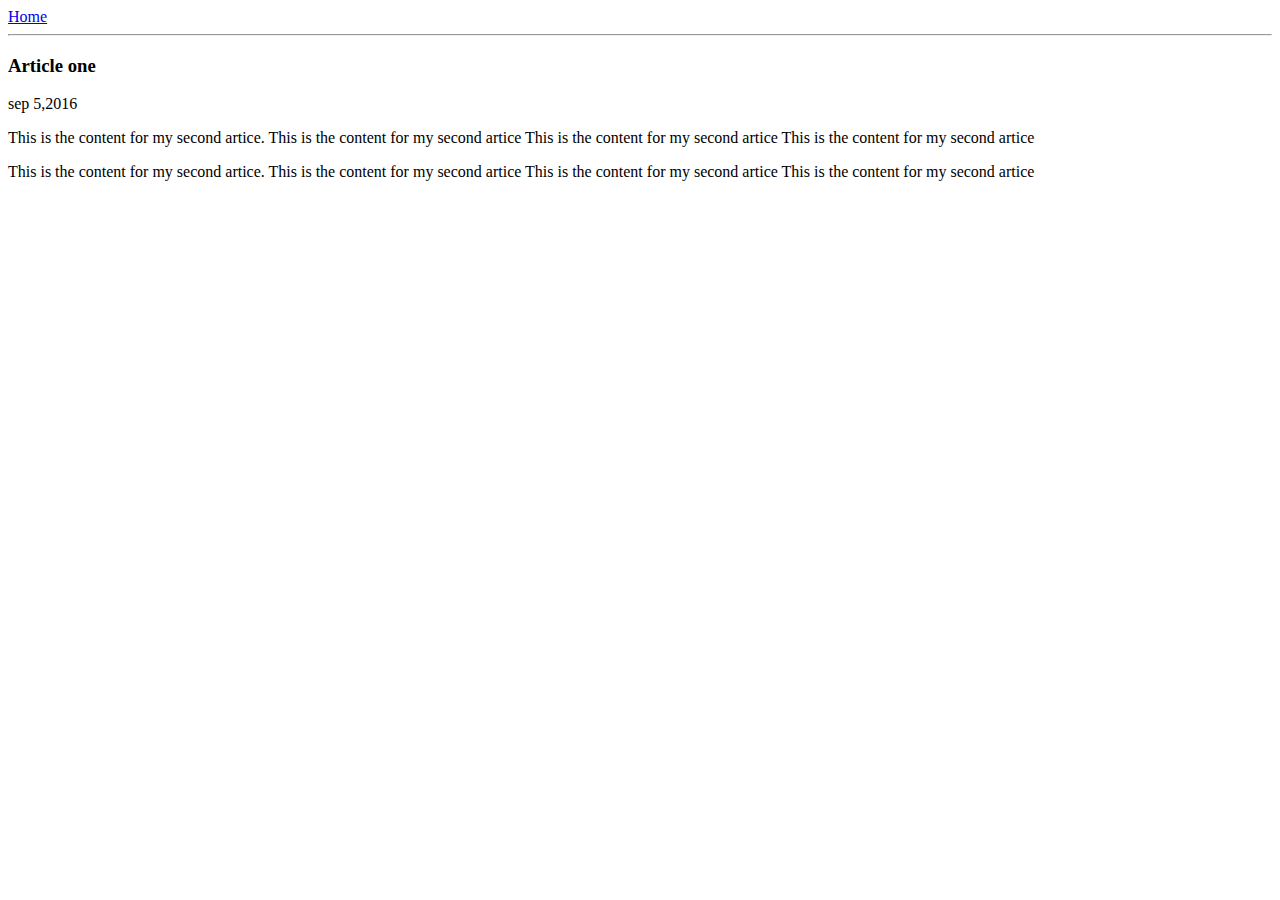
==== article-two.html @ 44c3c6cc "Create article-two.html" ====
<html>
  <head>  
        <title>
                ARTICLE two SUKESH KUMAR K
      </title>
      </head>
  <body>
      <div>
          <a href="/">Home</a> 
      </div>
      <hr/>
      <h3>
          Article one
      </h3>
      <div> 
      sep 5,2016
      </div>
      <div>
          <p>
              This is the content for my second artice.  This is the content for my second artice  This is the content for my second artice  This is the content for my second artice
          </p>
            <p>
              This is the content for my second artice.  This is the content for my second artice  This is the content for my second artice  This is the content for my second artice
          </p>
              
      </div>
      
  </body>
</html>
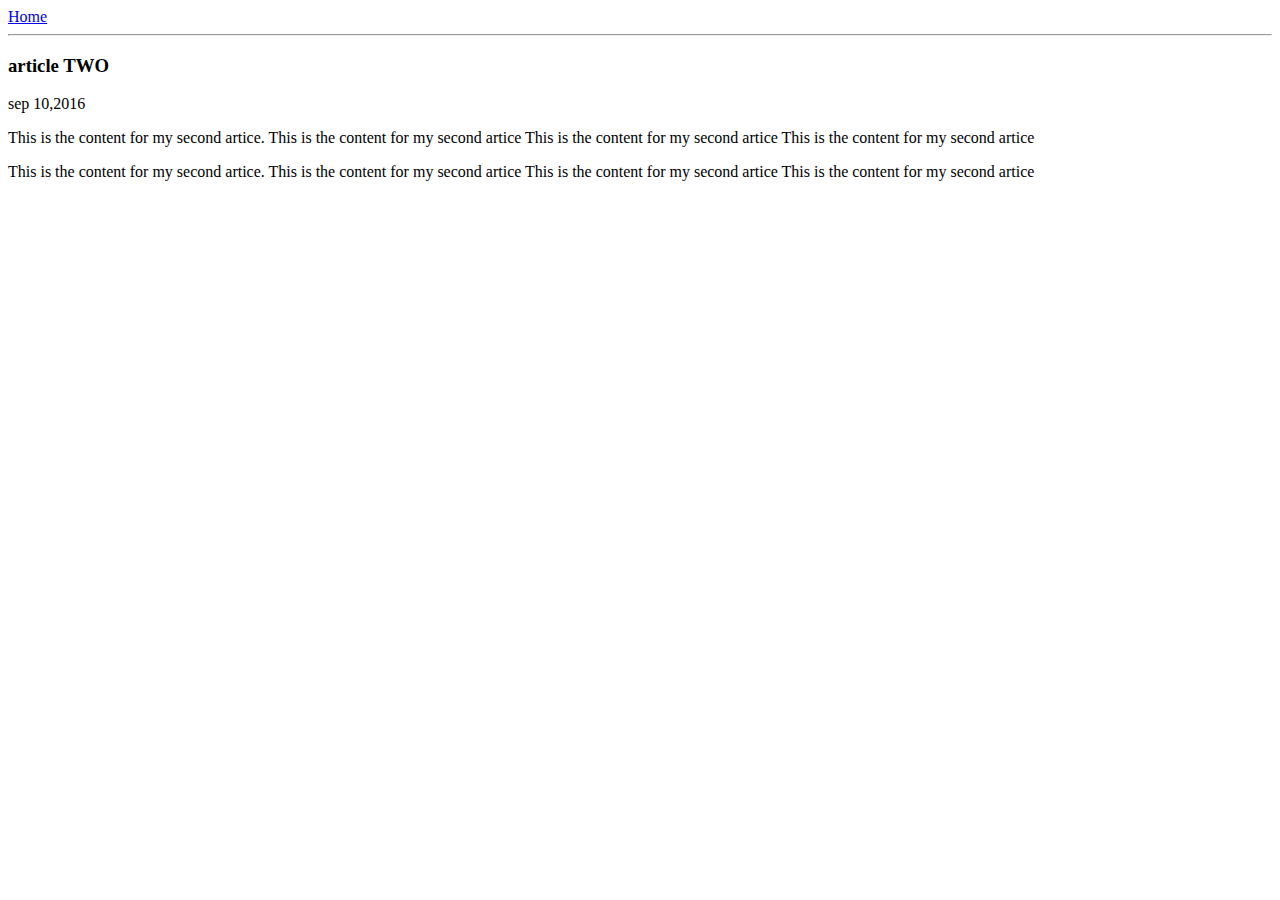
==== commit f88e133f: "[imad-console] Updates article-two.html" ====
--- a/article-two.html
+++ b/article-two.html
@@ -1,7 +1,7 @@
 <html>
   <head>  
         <title>
-                ARTICLE two SUKESH KUMAR K
+                article two SUKESH KUMAR K
       </title>
       </head>
   <body>
@@ -10,10 +10,10 @@
       </div>
       <hr/>
       <h3>
-          Article one
+          article TWO
       </h3>
       <div> 
-      sep 5,2016
+      sep 10,2016
       </div>
       <div>
           <p>
